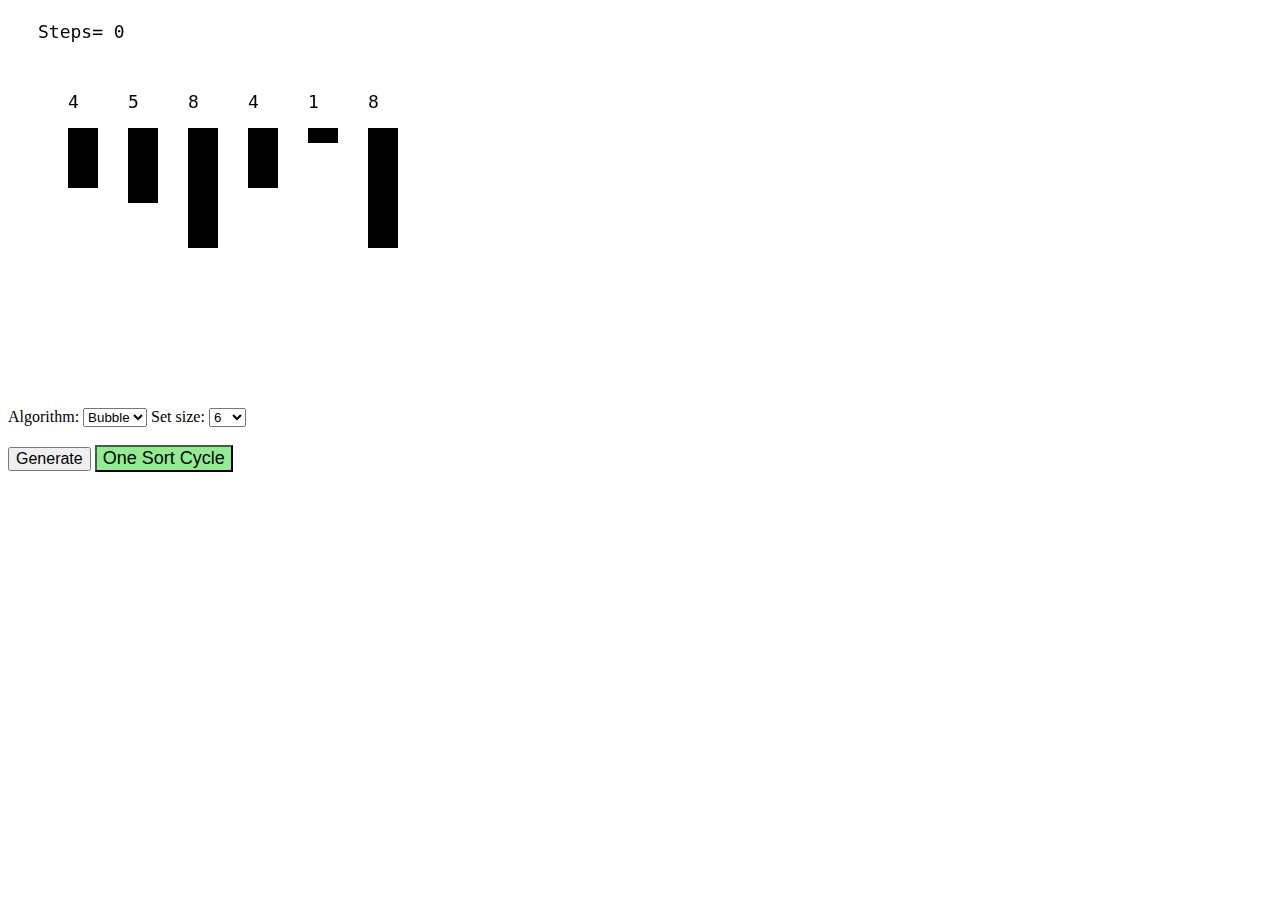
==== index2.html @ ddb174ec "Create index2.html" ====
<html>
<body>
 <canvas id="Canvas1" width="900" height="400"></canvas>
 <br>
 <label for="algorithm">Algorithm:</label>
  <select id="algorithm">
    <option value="Bubble">Bubble</option>
    <option value="Insert">Insert</option>
  </select>
 <label for="setsize">Set size:</label>
  <select id="setsize">
    <option value="6">6</option>
    <option value="8">8</option>
    <option value="12">12</option>
  </select> 
  <br> <br>
 <button id="generate" onclick="gen()" style="font-size: 16px;">Generate</button>
 <button id="sort" onclick="oneSort()" style="font-size: 18px;">One Sort Cycle</button>
<br>

<script>
var c1 = document.getElementById("Canvas1");
var ct1 = c1.getContext("2d");
var choiceAlg=document.getElementById('algorithm')
var choiceSize=document.getElementById('setsize')
var sortButton=document.getElementById('sort')
var arr=[], pos=[], boxWidth=60
var work, sorted=false, anim=0
var p=0,steps=0, scale=15
working(false)
gen()
 
function gen(){
 if(work){return}
 size=+(choiceSize.value)
  for(i=0;i<size;i++){
    arr[i]=Math.floor(1+Math.random()*9)
    pos[i]=boxWidth*(i+1)
  }
  steps=0
  display()
}
 
function display(){
  ct1.font="18px Monospace"
  ct1.clearRect(0,0,900,400)
  ct1.fillStyle="black"
  ct1.fillText("Steps= "+steps,30,30)
  for(i=0;i<size;i++){
    ct1.fillText(arr[i],pos[i],100)
    ct1.fillRect(pos[i],120,.5*boxWidth,scale*arr[i])
  }
}

function oneSort(){
  if(work==true){ return }
  working(true)
  if(choiceAlg.value=="Bubble"){ delay=900; bubbleSort() }
  if(choiceAlg.value=="Insert"){ delay=1400; insertSort() }
}
 
function insertSort(){  
  p=1
  steps++
  sorted=true
  while(p<size-1 && arr[p]>=arr[p-1]){p++; steps++}
  ct1.fillStyle="cyan"
  ct1.fillRect(pos[p],120,.5*boxWidth,scale*arr[p])
  check=p-1
  while(arr[check]>arr[p] && check>=0){sorted=false; check--}
    
  if(!sorted){ 
    
    for(turnRed=0; turnRed<p; turnRed++){
     ct1.fillStyle="green"
     if(turnRed>check){ct1.fillStyle="red"}
     ct1.fillRect(pos[turnRed],120,.5*boxWidth,scale*arr[turnRed])
    }
    insert(p,check+1)
   setTimeout( function(){display(); working(false)}, delay)
  }
  else{
   setTimeout( function(){display(); finish()}, delay/3)
  }
  
}

function insert(insHere,frmHere){ 
  temp=arr[insHere]
   for(shift=insHere; shift>frmHere; shift--){
    arr[shift]=arr[shift-1]
   }
 arr[frmHere]=temp
}  

function bubbleSort(){  
  p=0
  sorted=true
  bubble()
}
  
function bubble(){
 if(p>size-2){working(false);
      if(sorted){ finish() } 
      return}
  steps++
  if(arr[p+1]<arr[p]){ sorted=false; anim=0; swap(p,p+1)}
  else{ok(p,p+1)}
  setTimeout(function(){p++;bubble()},delay)
 }

function ok(c,d){
  ct1.fillStyle="green"
  ct1.fillRect(pos[c],120,.5*boxWidth,scale*arr[c])
  ct1.fillRect(pos[d],120,.5*boxWidth,scale*arr[d])
  setTimeout(display,delay/3)
}
  
function swap(a,b){
  if(anim<=boxWidth){
    ct1.clearRect(pos[a],120,2*boxWidth,scale*10)
    ct1.fillStyle="red"
    ct1.fillRect(pos[a]+anim,120,.5*boxWidth,scale*arr[a])
    ct1.fillStyle="blue"
    ct1.fillRect(pos[b]-anim,120,.5*boxWidth,scale*arr[b])
    anim+=10
    requestAnimationFrame(function(){swap(a,b)} )
  }
  else{
   temp=arr[a]
   arr[a]=arr[b]
   arr[b]=temp
   display()
  }
}
function finish(){
  ct1.fillStyle="brown"
  ct1.fillText("Set is Sorted",200,30)
  working(false)
 }
function working(onoff){
 if(onoff){
  work=true
  sortButton.style.backgroundColor="pink"
 }
 else{
  work=false
  sortButton.style.backgroundColor="lightgreen"
 }
}
</script>
</body>
</html>
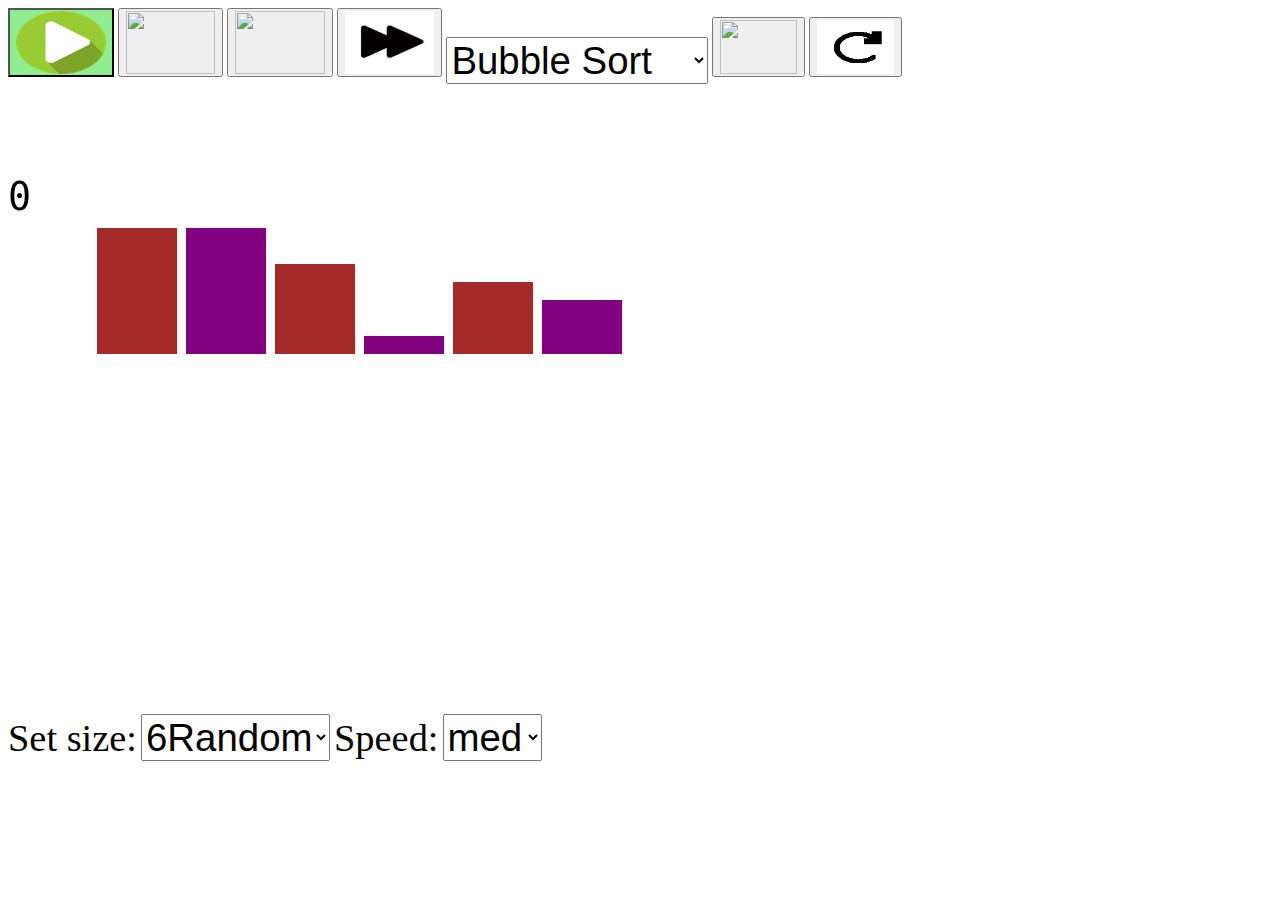
==== commit 08a5ddf0: "Update index2.html" ====
--- a/index2.html
+++ b/index2.html
@@ -1,97 +1,183 @@
 <html>
 <body>
- <canvas id="Canvas1" width="900" height="400"></canvas>
+  <button id="sort" onclick="oneSort()">
+     <img src="play100.png" style="width: 7vw; height: 7vh;">
+  </button>
+  <button id="stop" onclick="stopSort()">
+     <img src="stop100.png" style="width: 7vw; height: 7vh;">
+    </button>
+  <button id="last">
+     <img src="last100.png" style="width: 7vw; height: 7vh;">
+    </button>
+  <button id="next">
+     <img src="next100.png" style="width: 7vw; height: 7vh;">
+    </button>
+  
+  <select id="algorithm" style="font-size: 3vw">
+    <option value="Bubble">Bubble Sort</option>
+    <option value="Insertion">Insertion Sort</option>
+    <option value="Selection">Selection Sort</option>
+  </select>
+  <button id="barchart">
+     <img src="bar100.png" onclick="chart()" style="width: 6vw; height: 6vh;">
+  </button>
+  <button id="generate" onclick="gen()">
+     <img src="gen100.png" style="width: 6vw; height: 6vh;">
+  </button>
+ 
  <br>
- <label for="algorithm">Algorithm:</label>
-  <select id="algorithm">
-    <option value="Bubble">Bubble</option>
-    <option value="Insert">Insert</option>
+ <canvas id="Canvas1"></canvas>
+ <br>
+
+ <label for="setsize" style="font-size: 3vw">Set size:</label>
+  <select id="setsize" style="font-size: 3vw">
+    <option value="6">6Random</option>
+    <option value="8">8Random</option>
+    <option value="7">7User</option>
+    <option value="9">9Down</option>
   </select>
- <label for="setsize">Set size:</label>
-  <select id="setsize">
-    <option value="6">6</option>
-    <option value="8">8</option>
-    <option value="12">12</option>
+  <label for="speed" style="font-size: 3vw">Speed:</label>
+  <select id="speed" style="font-size: 3vw">
+    <option value="600">med</option>
+    <option value="200">fast</option>
+    <option value="1200">slow</option>
   </select> 
-  <br> <br>
- <button id="generate" onclick="gen()" style="font-size: 16px;">Generate</button>
- <button id="sort" onclick="oneSort()" style="font-size: 18px;">One Sort Cycle</button>
-<br>
-
+  <br>
 <script>
-var c1 = document.getElementById("Canvas1");
-var ct1 = c1.getContext("2d");
-var choiceAlg=document.getElementById('algorithm')
-var choiceSize=document.getElementById('setsize')
-var sortButton=document.getElementById('sort')
-var arr=[], pos=[], boxWidth=60
-var work, sorted=false, anim=0
-var p=0,steps=0, scale=15
+var c1 = document.getElementById("Canvas1")
+var ct1 = c1.getContext("2d")
+var canWidth=window.innerWidth, canHeight= window.innerHeight
+c1.width=Math.floor(.95*canWidth)
+c1.height=Math.floor(.7*canHeight)
+var boxWidth=Math.floor(.07*canWidth)
+ 
+const choiceAlg=document.getElementById('algorithm')
+const choiceSize=document.getElementById('setsize')
+const sortButton=document.getElementById('sort')
+const speedDelay=document.getElementById('speed')
+
+var arr=[], copy=[]
+
+var work, sorted, chartType=1
+const sortCol="green", wrongCol="red", checkCol="orange"
+const initCol=["brown","purple"]
+var p,steps, delay
 working(false)
 gen()
  
 function gen(){
  if(work){return}
  size=+(choiceSize.value)
+ 
+ if(size==9){
   for(i=0;i<size;i++){
-    arr[i]=Math.floor(1+Math.random()*9)
-    pos[i]=boxWidth*(i+1)
-  }
+   arr[i]={val: 9-i,
+           x: boxWidth*(i+1),
+           y: Math.floor(.3*canHeight),
+           col: initCol[i%2]
+          }
+  }
+ }
+  else{
+   for(i=0;i<size;i++){
+    arr[i]={val: Math.floor(1+Math.random()*9),
+            x: boxWidth*(i+1),
+            y: Math.floor(.3*canHeight),
+            col: initCol[i%2]
+           }
+     if(size==7){arr[i].val=prompt("Enter item "+(i+1) ) }
+   }
+ }
   steps=0
-  display()
-}
- 
-function display(){
-  ct1.font="18px Monospace"
-  ct1.clearRect(0,0,900,400)
+  display(arr)
+  
+}
+ 
+function display(item){
+  ct1.clearRect(0,0,c1.width,c1.height)
   ct1.fillStyle="black"
-  ct1.fillText("Steps= "+steps,30,30)
+  ct1.font="3vw Monospace"
+  ct1.fillText(steps,0,.2*c1.height)
+  ct1.font="4vw Monospace"
   for(i=0;i<size;i++){
-    ct1.fillText(arr[i],pos[i],100)
-    ct1.fillRect(pos[i],120,.5*boxWidth,scale*arr[i])
+    ct1.fillStyle=item[i].col
+    if(chartType==1){
+     ct1.fillRect(item[i].x,item[i].y,.9*boxWidth,-.02*canHeight*item[i].val)
+    }
+    else{
+      ct1.beginPath();
+      ct1.arc(item[i].x + .01*canWidth, item[i].y - .01*canHeight, .4*boxWidth, 0, 6.29);
+      ct1.fill();
+      ct1.lineWidth = 2;
+      ct1.stroke();
+      ct1.fillStyle="pink"
+      ct1.fillText(item[i].val,item[i].x,item[i].y)
+    }
   }
 }
 
 function oneSort(){
   if(work==true){ return }
+  steps=0
   working(true)
-  if(choiceAlg.value=="Bubble"){ delay=900; bubbleSort() }
-  if(choiceAlg.value=="Insert"){ delay=1400; insertSort() }
-}
- 
-function insertSort(){  
-  p=1
-  steps++
-  sorted=true
-  while(p<size-1 && arr[p]>=arr[p-1]){p++; steps++}
-  ct1.fillStyle="cyan"
-  ct1.fillRect(pos[p],120,.5*boxWidth,scale*arr[p])
-  check=p-1
-  while(arr[check]>arr[p] && check>=0){sorted=false; check--}
-    
-  if(!sorted){ 
-    
-    for(turnRed=0; turnRed<p; turnRed++){
-     ct1.fillStyle="green"
-     if(turnRed>check){ct1.fillStyle="red"}
-     ct1.fillRect(pos[turnRed],120,.5*boxWidth,scale*arr[turnRed])
-    }
-    insert(p,check+1)
-   setTimeout( function(){display(); working(false)}, delay)
-  }
-  else{
-   setTimeout( function(){display(); finish()}, delay/3)
-  }
-  
-}
-
-function insert(insHere,frmHere){ 
-  temp=arr[insHere]
-   for(shift=insHere; shift>frmHere; shift--){
-    arr[shift]=arr[shift-1]
-   }
- arr[frmHere]=temp
-}  
+  delay=+(speedDelay.value)
+  if(choiceAlg.value=="Bubble"){ bubbleSort() }
+  if(choiceAlg.value=="Insertion"){ arr[0].col=sortCol; insertSort(1) }
+  if(choiceAlg.value=="Selection"){ selectSort(0) }
+}
+
+function selectSort(s){
+  if(s>=size){ finish(); return }
+  arr[s].col=checkCol
+  display(arr)
+  lowest=arr[s].val
+  lowPos=s
+  check=s+1
+  while(check<size){
+    if(arr[check].val<lowest){ lowest=arr[check].val; lowPos=check}
+    check++
+    steps++
+  }
+  if(lowPos!=s){arr[lowPos].col=wrongCol
+    setTimeout( function(){ display(arr) }, .6*delay)
+  }
+  setTimeout( function(){ swap(s,lowPos); arr[lowPos].col=initCol[lowPos%2]; arr[s].col=sortCol; display(arr) }, delay)
+  setTimeout( function(){ selectSort(s+1) }, 1.5*delay)
+}
+ 
+function insertSort(i){  
+  if(i>=size){ finish(); return }
+  arr[i].col=checkCol
+  display(arr)
+  arr[i].col=sortCol
+  check=i
+  
+  while(check>0){
+   steps++
+   if(arr[check-1].val>arr[check].val){
+    swap(check-1, check)
+    check--
+   }
+   else{ break }
+  }
+ // slide from check+1 to i
+  if(i!=check){
+   for(let z=0;z<7;z++){ 
+       copy[z]=JSON.parse( JSON.stringify(arr) )
+       copy[z][check].y=copy[z][check].y*z/6
+       copy[z][check].col=checkCol
+       for(let slide=check+1; slide<=i; slide++){
+         copy[z][slide].x-=boxWidth*(6-z)/7
+       }
+       setTimeout(function(){
+        display(copy[z]) },(1+.1*z)*delay)      
+   }
+  }
+  setTimeout(function(){ display(arr) }, 1.9*delay)
+  setTimeout(function(){ insertSort(i+1) }, 2*delay)
+}
+
+function stopSort(){}
 
 function bubbleSort(){  
   p=0
@@ -100,52 +186,65 @@
 }
   
 function bubble(){
- if(p>size-2){working(false);
-      if(sorted){ finish() } 
-      return}
+  if(p>size-2){
+     if(sorted){ finish() }
+     else{ setTimeout( function(){ bubbleSort() }, delay ); return}
+  }
   steps++
-  if(arr[p+1]<arr[p]){ sorted=false; anim=0; swap(p,p+1)}
-  else{ok(p,p+1)}
-  setTimeout(function(){p++;bubble()},delay)
- }
-
-function ok(c,d){
-  ct1.fillStyle="green"
-  ct1.fillRect(pos[c],120,.5*boxWidth,scale*arr[c])
-  ct1.fillRect(pos[d],120,.5*boxWidth,scale*arr[d])
-  setTimeout(display,delay/3)
-}
+ 
+  if(arr[p+1].val<arr[p].val){
+   sorted=false;
+   arr[p].col=wrongCol
+   arr[p+1].col=wrongCol
+      
+   for(let z=0;z<7;z++){ 
+      copy[z]=JSON.parse( JSON.stringify(arr) )
+      copy[z][p].x+=boxWidth*z/6
+      copy[z][p+1].x-=boxWidth*z/6
+      setTimeout(function(){
+       display(copy[z]) },.1*z*delay)      
+   }
+     
+   swap(p,p+1)
+   }
+   else{
+    arr[p].col=sortCol
+    arr[p+1].col=sortCol
+    display(arr)
+   }
+    
+   arr[p].col=initCol[p%2]
+   arr[p+1].col=initCol[(p+1)%2]
+   setTimeout(function(){ display(arr) }, .7*delay)
+   setTimeout(function(){ p++; bubble() },delay)
+ }
+
   
 function swap(a,b){
-  if(anim<=boxWidth){
-    ct1.clearRect(pos[a],120,2*boxWidth,scale*10)
-    ct1.fillStyle="red"
-    ct1.fillRect(pos[a]+anim,120,.5*boxWidth,scale*arr[a])
-    ct1.fillStyle="blue"
-    ct1.fillRect(pos[b]-anim,120,.5*boxWidth,scale*arr[b])
-    anim+=10
-    requestAnimationFrame(function(){swap(a,b)} )
-  }
-  else{
-   temp=arr[a]
-   arr[a]=arr[b]
-   arr[b]=temp
-   display()
-  }
-}
+   temp=arr[a].val
+   arr[a].val=arr[b].val
+   arr[b].val=temp
+}
+
+  function chart(){
+    chartType=-chartType
+    display(arr)
+  }
 function finish(){
-  ct1.fillStyle="brown"
-  ct1.fillText("Set is Sorted",200,30)
+  display(arr)
+  ct1.font="3vw Monospace"
+  ct1.fillText("Sorted",.5*c1.width,.1*c1.height)
   working(false)
- }
+}
+ 
 function working(onoff){
- if(onoff){
-  work=true
-  sortButton.style.backgroundColor="pink"
+  if(onoff){
+    work=true
+    sortButton.style.backgroundColor="pink"
  }
  else{
-  work=false
-  sortButton.style.backgroundColor="lightgreen"
+   work=false
+   sortButton.style.backgroundColor="lightgreen"
  }
 }
 </script>
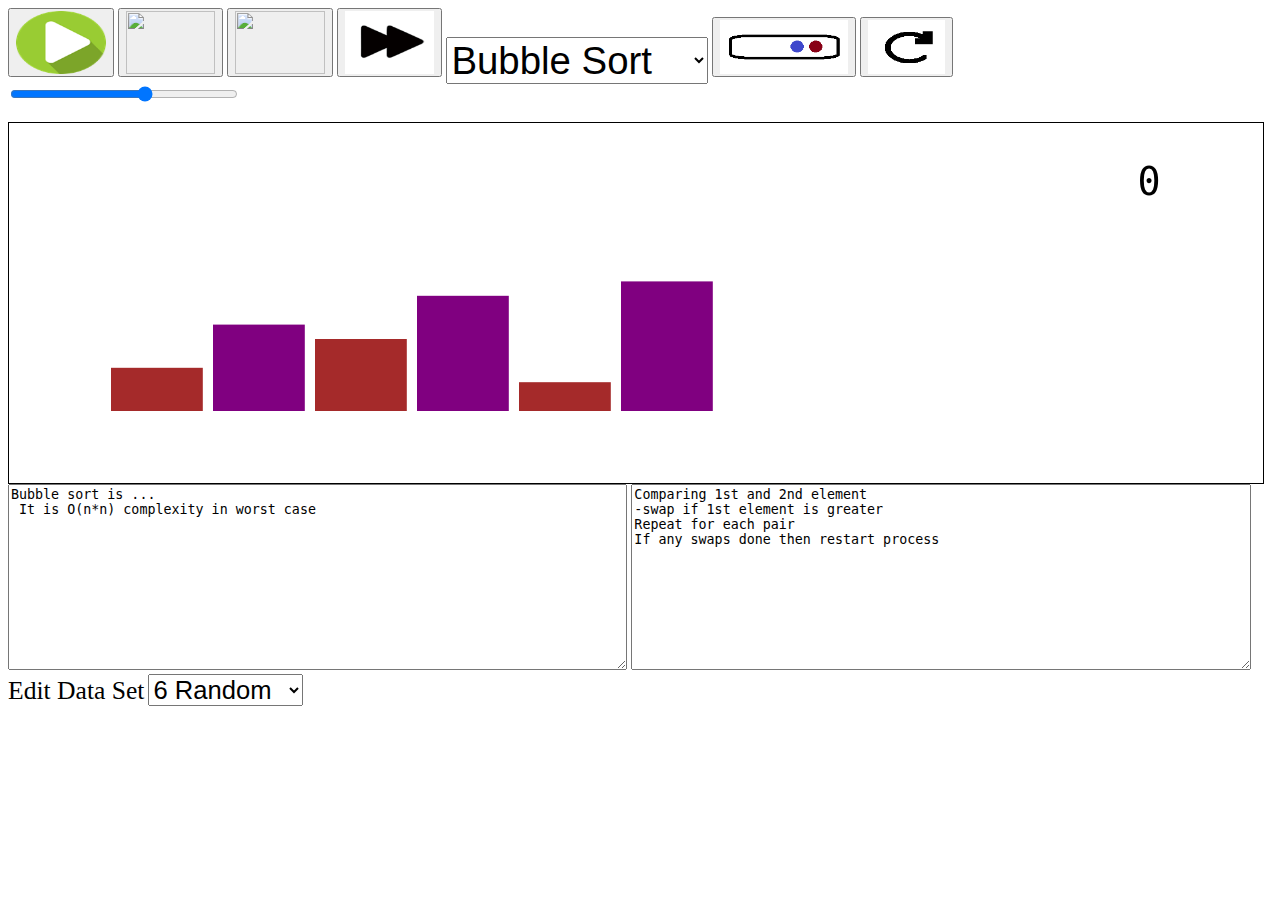
==== commit 6900147c: "Update index2.html" ====
--- a/index2.html
+++ b/index2.html
@@ -1,6 +1,7 @@
 <html>
 <body>
-  <button id="sort" onclick="oneSort()">
+  
+  <button id="sort" onclick="longPlay()">
      <img src="play100.png" style="width: 7vw; height: 7vh;">
   </button>
   <button id="stop" onclick="stopSort()">
@@ -9,7 +10,7 @@
   <button id="last">
      <img src="last100.png" style="width: 7vw; height: 7vh;">
     </button>
-  <button id="next">
+  <button id="next" onclick="onePlay()">
      <img src="next100.png" style="width: 7vw; height: 7vh;">
     </button>
   
@@ -18,51 +19,49 @@
     <option value="Insertion">Insertion Sort</option>
     <option value="Selection">Selection Sort</option>
   </select>
-  <button id="barchart">
-     <img src="bar100.png" onclick="chart()" style="width: 6vw; height: 6vh;">
+  <button id="slider">
+     <img src="slider1.png" onclick="chart()" style="width: 10vw; height: 6vh;">
   </button>
   <button id="generate" onclick="gen()">
      <img src="gen100.png" style="width: 6vw; height: 6vh;">
   </button>
- 
- <br>
- <canvas id="Canvas1"></canvas>
- <br>
-
- <label for="setsize" style="font-size: 3vw">Set size:</label>
-  <select id="setsize" style="font-size: 3vw">
-    <option value="6">6Random</option>
-    <option value="8">8Random</option>
-    <option value="7">7User</option>
-    <option value="9">9Down</option>
+  <br>
+  <input type="range" id="speed" min="1" max="6" value="4" style="width: 18%">
+ <br>
+ <br>
+ <canvas id="Canvas1" style="border: 1px solid"></canvas>
+ <br>
+ <textarea id="myText1" rows="12" style="width: 49%"></textarea>
+ <textarea id="myText2" rows="12" style="width: 49%"></textarea>
+ <br>
+ <label for="setsize" style="font-size: 2vw">Edit Data Set</label>
+ <select id="setsize" style="font-size: 2vw">
+    <option value="6">6 Random</option>
+    <option value="10">10 Random</option>
+    <option value="7">7 UserInput</option>
+    <option value="9">9 Decrease</option>
   </select>
-  <label for="speed" style="font-size: 3vw">Speed:</label>
-  <select id="speed" style="font-size: 3vw">
-    <option value="600">med</option>
-    <option value="200">fast</option>
-    <option value="1200">slow</option>
-  </select> 
-  <br>
+
 <script>
-var c1 = document.getElementById("Canvas1")
-var ct1 = c1.getContext("2d")
-var canWidth=window.innerWidth, canHeight= window.innerHeight
-c1.width=Math.floor(.95*canWidth)
-c1.height=Math.floor(.7*canHeight)
-var boxWidth=Math.floor(.07*canWidth)
- 
+const c1 = document.getElementById("Canvas1")
+const ct1 = c1.getContext("2d")
+c1.width=Math.floor(.98*window.innerWidth)
+c1.height=Math.floor(.4*window.innerHeight)
+const boxWidth=Math.floor(.08*window.innerWidth)
 const choiceAlg=document.getElementById('algorithm')
 const choiceSize=document.getElementById('setsize')
 const sortButton=document.getElementById('sort')
+
 const speedDelay=document.getElementById('speed')
-
+const text1=document.getElementById('myText1')
+const text2=document.getElementById('myText2')
 var arr=[], copy=[]
 
-var work, sorted, chartType=1
+var work=false, sorted, chartType=1
 const sortCol="green", wrongCol="red", checkCol="orange"
 const initCol=["brown","purple"]
-var p,steps, delay
-working(false)
+var p,steps=0, delay, go=0
+
 gen()
  
 function gen(){
@@ -73,7 +72,7 @@
   for(i=0;i<size;i++){
    arr[i]={val: 9-i,
            x: boxWidth*(i+1),
-           y: Math.floor(.3*canHeight),
+           y: Math.floor(.8*c1.height),
            col: initCol[i%2]
           }
   }
@@ -82,7 +81,7 @@
    for(i=0;i<size;i++){
     arr[i]={val: Math.floor(1+Math.random()*9),
             x: boxWidth*(i+1),
-            y: Math.floor(.3*canHeight),
+            y: Math.floor(.8*c1.height),
             col: initCol[i%2]
            }
      if(size==7){arr[i].val=prompt("Enter item "+(i+1) ) }
@@ -97,16 +96,30 @@
   ct1.clearRect(0,0,c1.width,c1.height)
   ct1.fillStyle="black"
   ct1.font="3vw Monospace"
-  ct1.fillText(steps,0,.2*c1.height)
+  ct1.fillText(steps,.9*c1.width,.2*c1.height)
+  
+  if(choiceAlg.value=="Bubble"){
+    text1.value="Bubble sort is ...\n It is O(n*n) complexity in worst case"
+    text2.value="Comparing 1st and 2nd element\n-swap if 1st element is greater\nRepeat for each pair\nIf any swaps done then restart process"
+  }
+    if(choiceAlg.value=="Insertion"){
+    text1.value="Insert ..."
+    text2.value="Insert ..."
+  }
+  if(choiceAlg.value=="Selection"){
+    text1.value="Selection sort is ..." 
+    text2.value="find lowest item"
+  }
+
   ct1.font="4vw Monospace"
   for(i=0;i<size;i++){
     ct1.fillStyle=item[i].col
     if(chartType==1){
-     ct1.fillRect(item[i].x,item[i].y,.9*boxWidth,-.02*canHeight*item[i].val)
+     ct1.fillRect(item[i].x,item[i].y,.9*boxWidth,-.04*c1.height*item[i].val)
     }
     else{
       ct1.beginPath();
-      ct1.arc(item[i].x + .01*canWidth, item[i].y - .01*canHeight, .4*boxWidth, 0, 6.29);
+      ct1.arc(item[i].x + 10, item[i].y - 10, .45*boxWidth, 0, 6.29);
       ct1.fill();
       ct1.lineWidth = 2;
       ct1.stroke();
@@ -115,17 +128,40 @@
     }
   }
 }
-
+function onePlay(){
+  go=1
+  oneSort()
+ }
+ function longPlay(){
+   go=9999
+   oneSort()
+ }
+
+function stopSort(){ go=0 }
+  
 function oneSort(){
-  if(work==true){ return }
-  steps=0
-  working(true)
-  delay=+(speedDelay.value)
+  if(work){ return }
+  if(arr[size-1].col==sortCol){ return }
+  work=true
+  delay=+(speedDelay.value)*200
   if(choiceAlg.value=="Bubble"){ bubbleSort() }
-  if(choiceAlg.value=="Insertion"){ arr[0].col=sortCol; insertSort(1) }
-  if(choiceAlg.value=="Selection"){ selectSort(0) }
-}
-
+  if(choiceAlg.value=="Insertion"){ arr[0].col=sortCol; insertSort( sortedUpTo(arr) ) }
+  if(choiceAlg.value=="Selection"){ selectSort( sortedUpTo(arr) ) }
+}
+
+function sortedUpTo(lookin){
+  for( let u=0; u<size; u++){
+    if(lookin[u].col!=sortCol){return u}
+  }
+  return (size+1)
+}
+  
+function continu(){
+  work=false
+  go--
+  if(go>0){oneSort() }
+}
+  
 function selectSort(s){
   if(s>=size){ finish(); return }
   arr[s].col=checkCol
@@ -142,7 +178,7 @@
     setTimeout( function(){ display(arr) }, .6*delay)
   }
   setTimeout( function(){ swap(s,lowPos); arr[lowPos].col=initCol[lowPos%2]; arr[s].col=sortCol; display(arr) }, delay)
-  setTimeout( function(){ selectSort(s+1) }, 1.5*delay)
+  setTimeout( function(){ continu() }, 1.5*delay)
 }
  
 function insertSort(i){  
@@ -174,10 +210,8 @@
    }
   }
   setTimeout(function(){ display(arr) }, 1.9*delay)
-  setTimeout(function(){ insertSort(i+1) }, 2*delay)
-}
-
-function stopSort(){}
+  setTimeout(function(){ continu() }, 2*delay)
+}
 
 function bubbleSort(){  
   p=0
@@ -187,8 +221,8 @@
   
 function bubble(){
   if(p>size-2){
-     if(sorted){ finish() }
-     else{ setTimeout( function(){ bubbleSort() }, delay ); return}
+     if(sorted){ finish(); return }
+     else{ setTimeout( function(){ continu() }, delay ); return}
   }
   steps++
  
@@ -230,23 +264,15 @@
     chartType=-chartType
     display(arr)
   }
+  
 function finish(){
-  display(arr)
-  ct1.font="3vw Monospace"
-  ct1.fillText("Sorted",.5*c1.width,.1*c1.height)
-  working(false)
-}
- 
-function working(onoff){
-  if(onoff){
-    work=true
-    sortButton.style.backgroundColor="pink"
- }
- else{
-   work=false
-   sortButton.style.backgroundColor="lightgreen"
- }
-}
+  for (f=0;f<size;f++){arr[f].col=sortCol}
+  display(arr)
+  steps=0
+  work=false
+  go=0
+}
+ 
 </script>
 </body>
 </html>
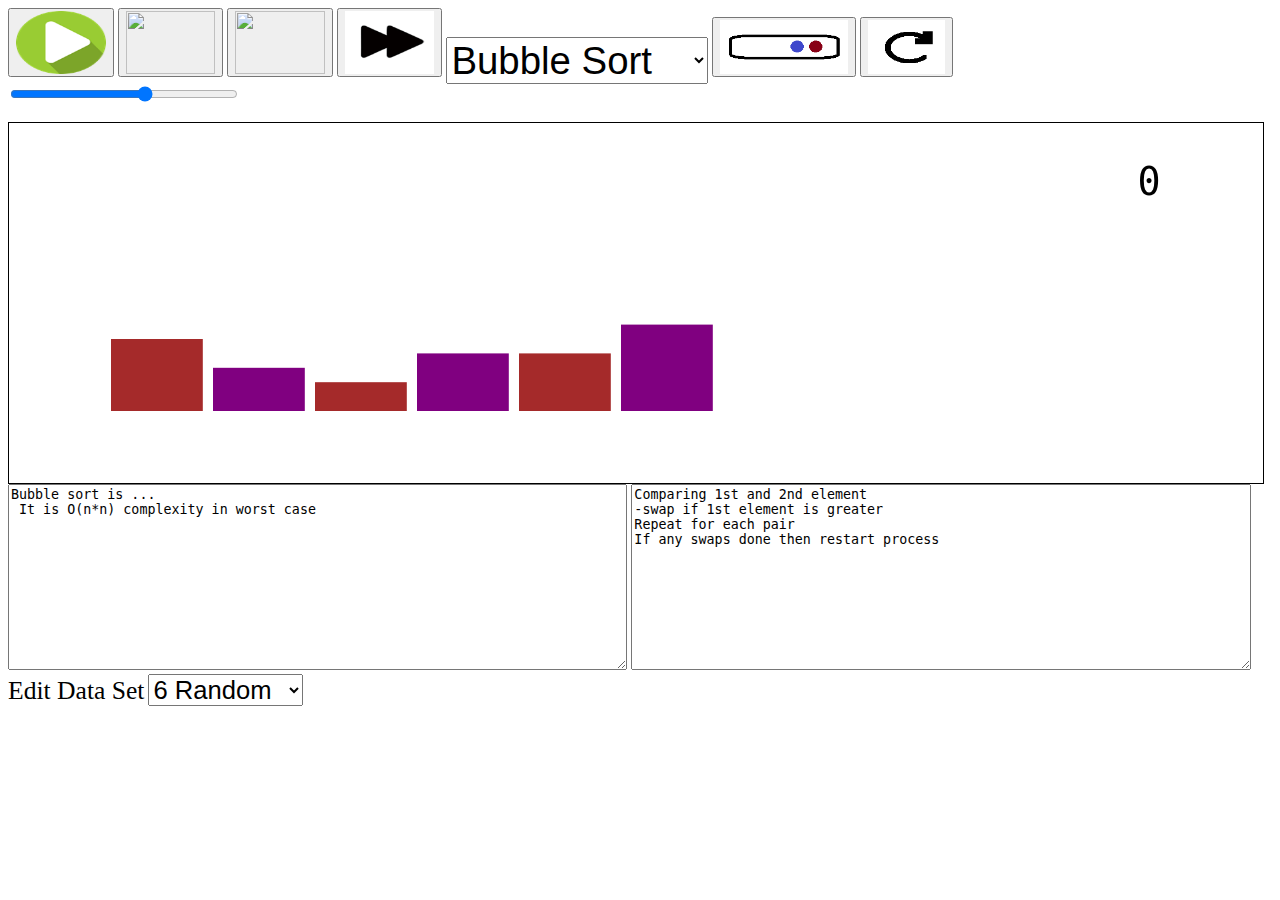
==== commit 25eeffef: "Update index2.html" ====
--- a/index2.html
+++ b/index2.html
@@ -89,7 +89,22 @@
  }
   steps=0
   display(arr)
-  
+  describe()
+}
+  
+function describe(){
+  if(choiceAlg.value=="Bubble"){
+    text1.value="Bubble sort is ...\n It is O(n*n) complexity in worst case"
+    text2.value="Comparing 1st and 2nd element\n-swap if 1st element is greater\nRepeat for each pair\nIf any swaps done then restart process"
+  }
+    if(choiceAlg.value=="Insertion"){
+    text1.value="Insert ..."
+    text2.value="Insert ..."
+  }
+  if(choiceAlg.value=="Selection"){
+    text1.value="Selection sort is ..." 
+    text2.value="find lowest item"
+  }
 }
  
 function display(item){
@@ -98,19 +113,6 @@
   ct1.font="3vw Monospace"
   ct1.fillText(steps,.9*c1.width,.2*c1.height)
   
-  if(choiceAlg.value=="Bubble"){
-    text1.value="Bubble sort is ...\n It is O(n*n) complexity in worst case"
-    text2.value="Comparing 1st and 2nd element\n-swap if 1st element is greater\nRepeat for each pair\nIf any swaps done then restart process"
-  }
-    if(choiceAlg.value=="Insertion"){
-    text1.value="Insert ..."
-    text2.value="Insert ..."
-  }
-  if(choiceAlg.value=="Selection"){
-    text1.value="Selection sort is ..." 
-    text2.value="find lowest item"
-  }
-
   ct1.font="4vw Monospace"
   for(i=0;i<size;i++){
     ct1.fillStyle=item[i].col
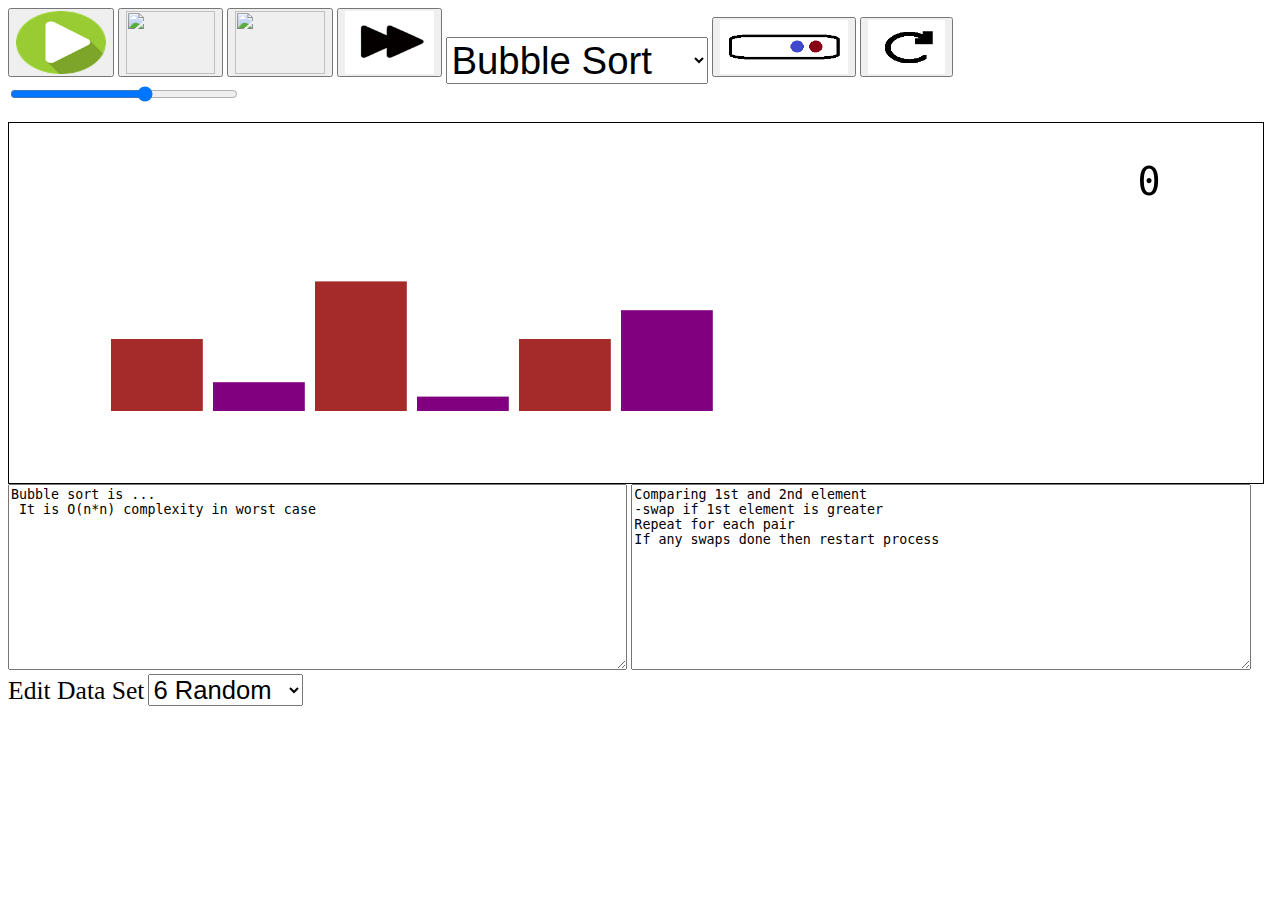
==== commit 195921fb: "Update index2.html" ====
--- a/index2.html
+++ b/index2.html
@@ -89,22 +89,7 @@
  }
   steps=0
   display(arr)
-  describe()
-}
-  
-function describe(){
-  if(choiceAlg.value=="Bubble"){
-    text1.value="Bubble sort is ...\n It is O(n*n) complexity in worst case"
-    text2.value="Comparing 1st and 2nd element\n-swap if 1st element is greater\nRepeat for each pair\nIf any swaps done then restart process"
-  }
-    if(choiceAlg.value=="Insertion"){
-    text1.value="Insert ..."
-    text2.value="Insert ..."
-  }
-  if(choiceAlg.value=="Selection"){
-    text1.value="Selection sort is ..." 
-    text2.value="find lowest item"
-  }
+  
 }
  
 function display(item){
@@ -113,6 +98,19 @@
   ct1.font="3vw Monospace"
   ct1.fillText(steps,.9*c1.width,.2*c1.height)
   
+  if(choiceAlg.value=="Bubble"){
+    text1.value="Bubble sort is ...\n It is O(n*n) complexity in worst case"
+    text2.value="Comparing 1st and 2nd element\n-swap if 1st element is greater\nRepeat for each pair\nIf any swaps done then restart process"
+  }
+    if(choiceAlg.value=="Insertion"){
+    text1.value="Insert ..."
+    text2.value="Insert ..."
+  }
+  if(choiceAlg.value=="Selection"){
+    text1.value="Selection sort is ..." 
+    text2.value="find lowest item"
+  }
+
   ct1.font="4vw Monospace"
   for(i=0;i<size;i++){
     ct1.fillStyle=item[i].col
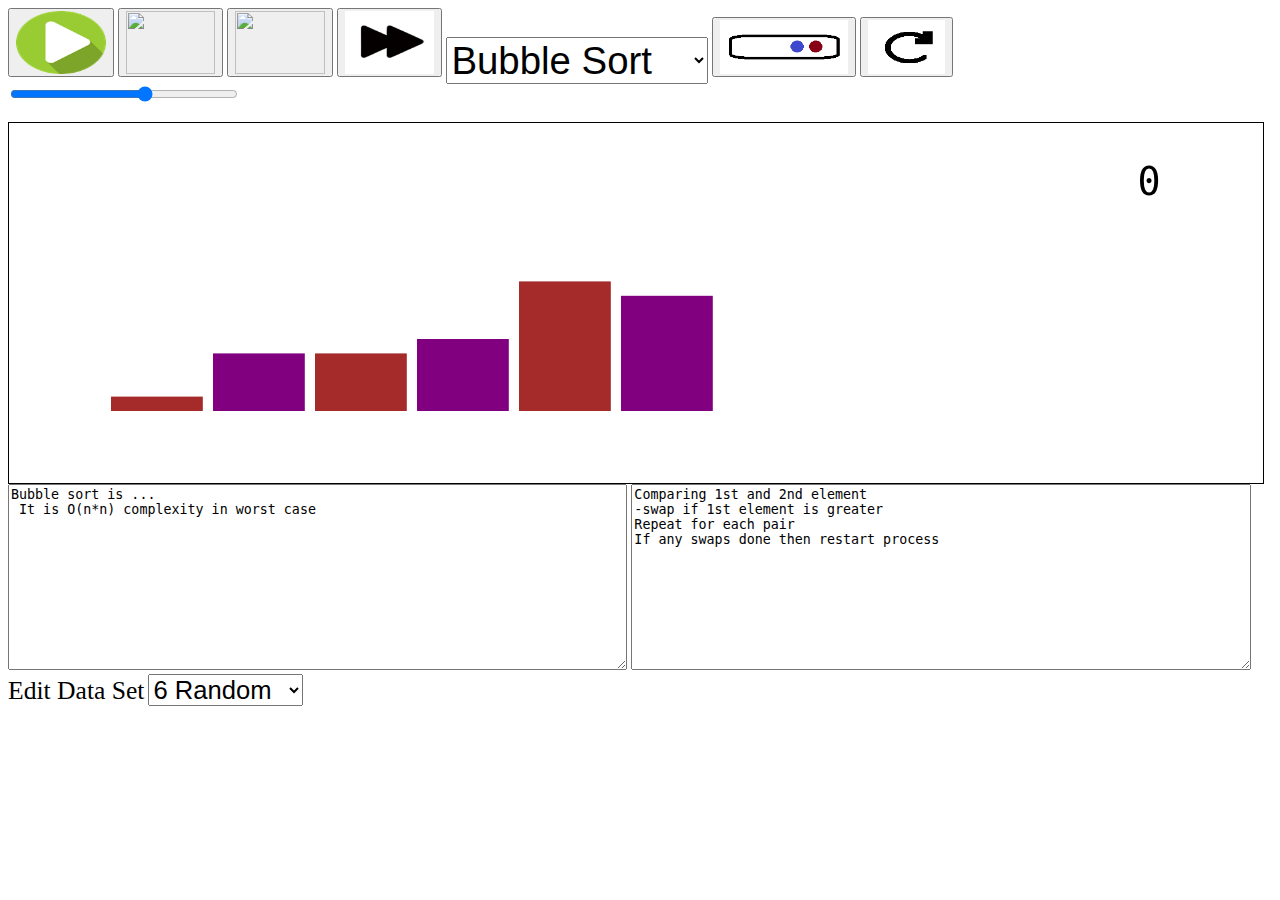
==== commit 088959c6: "Update index2.html" ====
--- a/index2.html
+++ b/index2.html
@@ -14,7 +14,7 @@
      <img src="next100.png" style="width: 7vw; height: 7vh;">
     </button>
   
-  <select id="algorithm" style="font-size: 3vw">
+  <select id="algorithm" onchange="describe()" style="font-size: 3vw">
     <option value="Bubble">Bubble Sort</option>
     <option value="Insertion">Insertion Sort</option>
     <option value="Selection">Selection Sort</option>
@@ -61,7 +61,8 @@
 const sortCol="green", wrongCol="red", checkCol="orange"
 const initCol=["brown","purple"]
 var p,steps=0, delay, go=0
-
+  
+describe()
 gen()
  
 function gen(){
@@ -89,7 +90,21 @@
  }
   steps=0
   display(arr)
-  
+}
+
+function describe(){
+     if(choiceAlg.value=="Bubble"){
+    text1.value="Bubble sort is ...\n It is O(n*n) complexity in worst case"
+    text2.value="Comparing 1st and 2nd element\n-swap if 1st element is greater\nRepeat for each pair\nIf any swaps done then restart process"
+  }
+    if(choiceAlg.value=="Insertion"){
+    text1.value="Insert ..."
+    text2.value="Insert ..."
+  }
+  if(choiceAlg.value=="Selection"){
+    text1.value="Selection sort is ..." 
+    text2.value="find lowest item"
+  }
 }
  
 function display(item){
@@ -98,19 +113,6 @@
   ct1.font="3vw Monospace"
   ct1.fillText(steps,.9*c1.width,.2*c1.height)
   
-  if(choiceAlg.value=="Bubble"){
-    text1.value="Bubble sort is ...\n It is O(n*n) complexity in worst case"
-    text2.value="Comparing 1st and 2nd element\n-swap if 1st element is greater\nRepeat for each pair\nIf any swaps done then restart process"
-  }
-    if(choiceAlg.value=="Insertion"){
-    text1.value="Insert ..."
-    text2.value="Insert ..."
-  }
-  if(choiceAlg.value=="Selection"){
-    text1.value="Selection sort is ..." 
-    text2.value="find lowest item"
-  }
-
   ct1.font="4vw Monospace"
   for(i=0;i<size;i++){
     ct1.fillStyle=item[i].col
